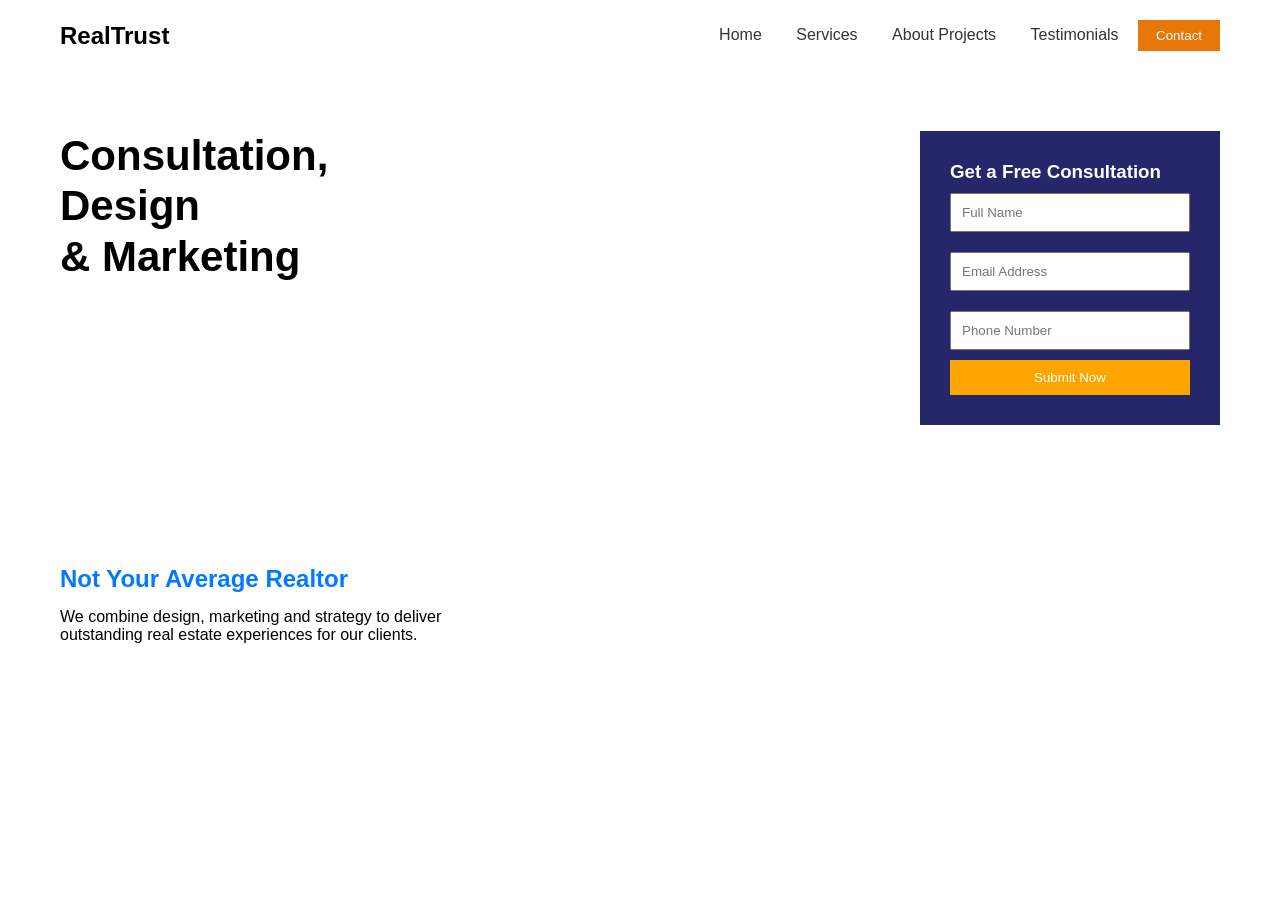
==== frontend/index.html @ 3db45cea "Project created" ====
<!DOCTYPE html>
<html lang="en">

<head>
    <meta charset="UTF-8">
    <title>Real Trust</title>
    <link rel="stylesheet" href="style.css">
</head>

<body>

    <!-- NAVBAR -->
    <header class="navbar">
        <div class="logo">RealTrust</div>
        <nav>
            <a href="#">Home</a>
            <a href="#">Services</a>
            <a href="#">About Projects</a>
            <a href="#">Testimonials</a>
            <button class="btn">Contact</button>
        </nav>
    </header>

    <!-- HERO SECTION -->
    <section class="hero">
        <div class="hero-content">
            <h1>Consultation,<br>Design<br>& Marketing</h1>
        </div>

        <div class="hero-form">
            <h3>Get a Free Consultation</h3>
            <input type="text" placeholder="Full Name">
            <input type="email" placeholder="Email Address">
            <input type="text" placeholder="Phone Number">
            <button onclick="submitForm()">Submit Now</button>
        </div>
    </section>

    <!-- ABOUT SECTION -->
    <section class="about">
        <div class="about-text">
            <h2>Not Your Average Realtor</h2>
            <p>
                We combine design, marketing and strategy to deliver
                outstanding real estate experiences for our clients.
            </p>
        </div>

    </section>

    <script src="script.js"></script>
</body>

</html>
---- frontend/style.css ----
* {
    margin: 0;
    padding: 0;
    box-sizing: border-box;
    font-family: Arial, sans-serif;
}

/* NAVBAR */
.navbar {
    display: flex;
    justify-content: space-between;
    padding: 20px 60px;
    align-items: center;
}

.logo {
    font-size: 24px;
    font-weight: bold;
}

.navbar nav a {
    margin: 0 15px;
    text-decoration: none;
    color: #333;
}

.btn {
    padding: 8px 18px;
    border: none;
    background: rgb(230, 119, 8);
    color: white;
    cursor: pointer;
}

/* HERO */
.hero {
    display: flex;
    justify-content: space-between;
    padding: 60px;
    background-size: cover;
}

.hero-content h1 {
    color: rgb(0, 0, 0);
    font-size: 42px;
    line-height: 1.2;
}

/* FORM */
.hero-form {
    background: rgba(0, 0, 80, 0.85);
    padding: 30px;
    width: 300px;
    color: white;
}

.hero-form input {
    width: 100%;
    padding: 10px;
    margin: 10px 0;
}

.hero-form button {
    width: 100%;
    padding: 10px;
    background: orange;
    border: none;
    color: white;
    cursor: pointer;
}

/* ABOUT */
.about {
    display: flex;
    justify-content: space-between;
    padding: 80px 60px;
    align-items: center;
}

.about-text {
    width: 40%;
}

.about-text h2 {
    color: #007bff;
    margin-bottom: 15px;
}

.about-images {
    position: relative;
    width: 50%;
}

.img {
    border-radius: 50%;
}

.main {
    width: 220px;
}

.small {
    width: 140px;
    position: absolute;
}

.top {
    top: -30px;
    right: 80px;
}

.bottom {
    bottom: -30px;
    right: 0;
}
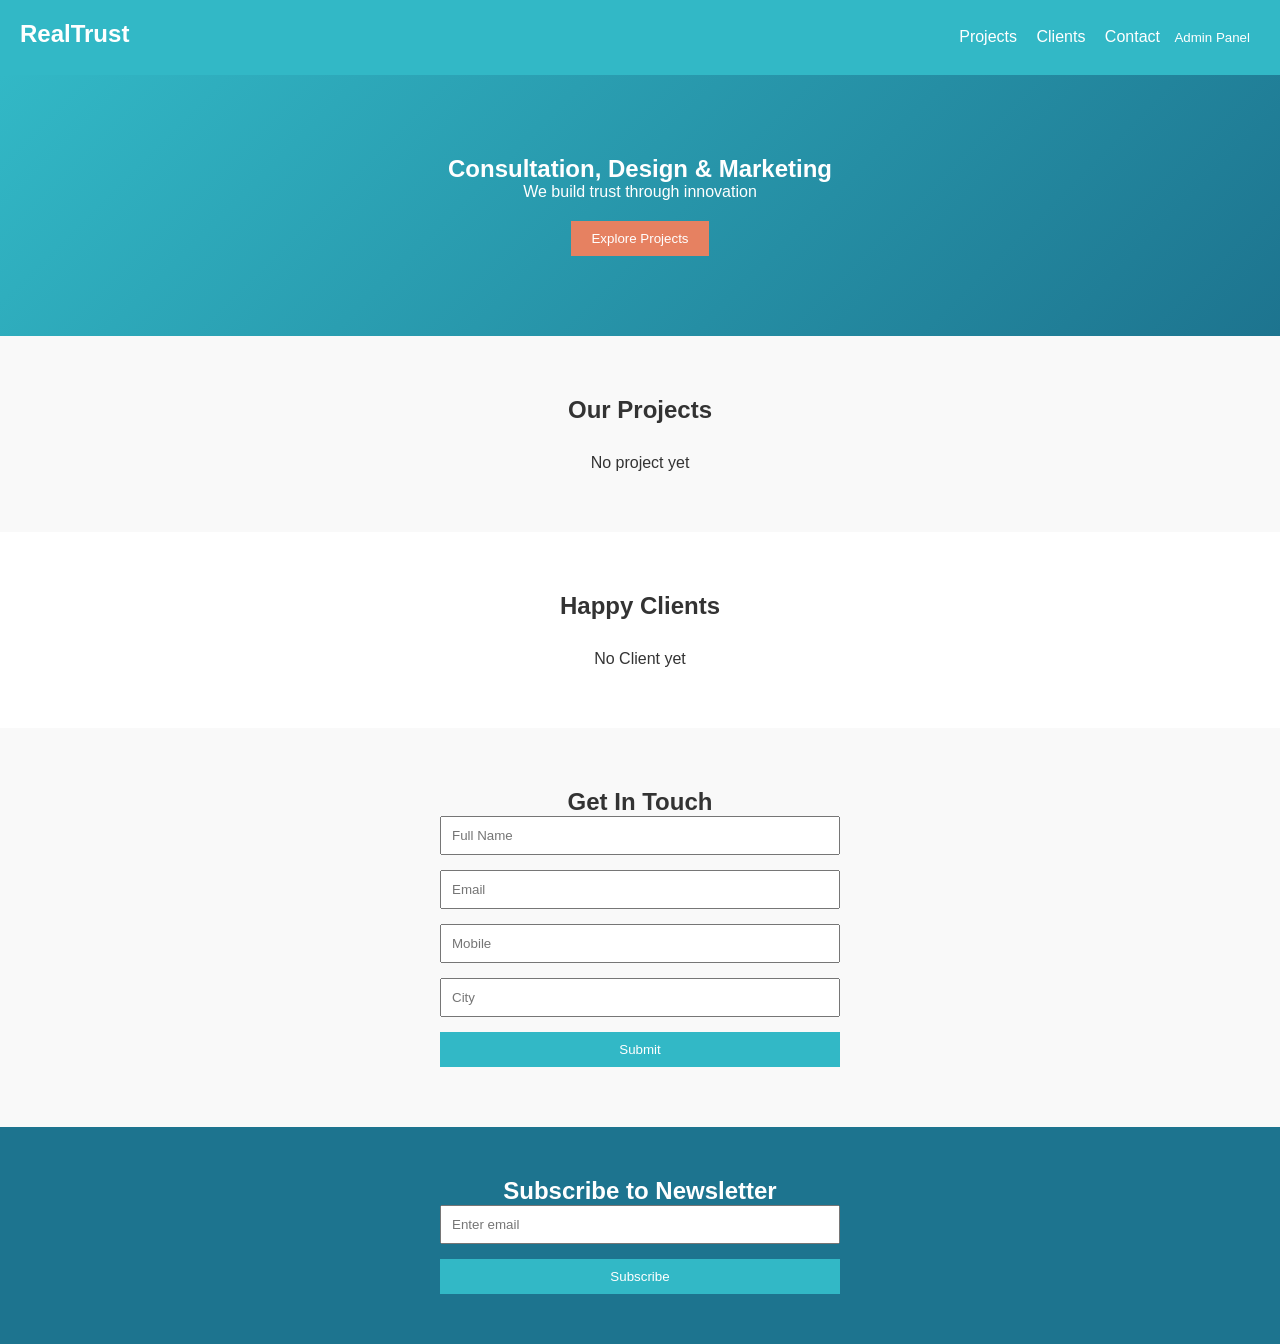
==== commit 20a2a7ed: "Added backend" ====
--- a/frontend/index.html
+++ b/frontend/index.html
@@ -3,50 +3,83 @@
 
 <head>
     <meta charset="UTF-8">
-    <title>Real Trust</title>
-    <link rel="stylesheet" href="style.css">
+    <title>RealTrust</title>
+    <meta name="viewport" content="width=device-width, initial-scale=1.0">
+    <link rel="stylesheet" href="./style.css">
 </head>
 
 <body>
 
     <!-- NAVBAR -->
     <header class="navbar">
-        <div class="logo">RealTrust</div>
-        <nav>
-            <a href="#">Home</a>
-            <a href="#">Services</a>
-            <a href="#">About Projects</a>
-            <a href="#">Testimonials</a>
-            <button class="btn">Contact</button>
-        </nav>
+        <h2>RealTrust</h2>
+            <nav>
+                <a href="#projects">Projects</a>
+                <a href="#clients">Clients</a>
+                <a href="#contact">Contact</a>
+                <button onclick="window.location.href='admin.html'" class="admin-btn">
+                    Admin Panel
+                </button>
+            </nav>
+
     </header>
 
-    <!-- HERO SECTION -->
+    <!-- HERO -->
     <section class="hero">
-        <div class="hero-content">
-            <h1>Consultation,<br>Design<br>& Marketing</h1>
-        </div>
+        <h1>Consultation, Design & Marketing</h1>
+        <p>We build trust through innovation</p>
+        <button>Explore Projects</button>
+    </section>
 
-        <div class="hero-form">
-            <h3>Get a Free Consultation</h3>
-            <input type="text" placeholder="Full Name">
-            <input type="email" placeholder="Email Address">
-            <input type="text" placeholder="Phone Number">
-            <button onclick="submitForm()">Submit Now</button>
+    <!-- PROJECTS -->
+    <section id="projects" class="section">
+        <h2>Our Projects</h2>
+        <div class="grid" id="projectsContainer">
+            <p>No project yet</p>
         </div>
     </section>
 
-    <!-- ABOUT SECTION -->
-    <section class="about">
-        <div class="about-text">
-            <h2>Not Your Average Realtor</h2>
-            <p>
-                We combine design, marketing and strategy to deliver
-                outstanding real estate experiences for our clients.
-            </p>
+    <!-- CLIENTS -->
+    <section id="clients" class="section light">
+        <h2>Happy Clients</h2>
+        <div class="grid" id="clientsContainer">
+            <p>No Client yet</p>
         </div>
+    </section>
 
+    <!-- CONTACT -->
+    <section id="contact" class="section">
+        <h2>Get In Touch</h2>
+        <form id="contactForm">
+            <input type="text" placeholder="Full Name" id="name" required>
+            <input type="email" placeholder="Email" id="email" required>
+            <input type="tel" placeholder="Mobile" id="mobile" required>
+            <input type="text" placeholder="City" id="city" required>
+            <button type="submit">Submit</button>
+        </form>
+        <p id="contactMsg"></p>
     </section>
+
+    <!-- NEWSLETTER -->
+    <section class="newsletter">
+        <h2>Subscribe to Newsletter</h2>
+        <form id="newsletterForm">
+            <input type="email" placeholder="Enter email" id="newsletterEmail" required>
+            <button type="submit">Subscribe</button>
+        </form>
+        <p id="newsletterMsg"></p>
+    </section>
+
+    <section id="adminPanel" class="section" style="display:none;">
+        <h2>Admin Panel</h2>
+    
+        <h3>Projects</h3>
+        <div id="adminProjects"></div>
+    
+        <h3>Clients</h3>
+        <div id="adminClients"></div>
+    </section>
+
 
     <script src="script.js"></script>
 </body>
--- a/frontend/style.css
+++ b/frontend/style.css
@@ -1,115 +1,96 @@
 * {
-    margin: 0;
-    padding: 0;
-    box-sizing: border-box;
-    font-family: Arial, sans-serif;
+  margin: 0;
+  padding: 0;
+  box-sizing: border-box;
+  font-family: Arial, sans-serif;
 }
 
-/* NAVBAR */
-.navbar {
-    display: flex;
-    justify-content: space-between;
-    padding: 20px 60px;
-    align-items: center;
+body {
+  background: #f9f9f9;
+  color: #333;
 }
 
-.logo {
-    font-size: 24px;
-    font-weight: bold;
+.navbar {
+  display: flex;
+  justify-content: space-between;
+  padding: 20px;
+  background: #32b8c6;
+  color: white;
 }
 
-.navbar nav a {
-    margin: 0 15px;
-    text-decoration: none;
-    color: #333;
+.navbar a {
+  margin-left: 15px;
+  color: white;
+  text-decoration: none;
 }
 
-.btn {
-    padding: 8px 18px;
-    border: none;
-    background: rgb(230, 119, 8);
-    color: white;
-    cursor: pointer;
+.hero {
+  text-align: center;
+  padding: 80px 20px;
+  background: linear-gradient(135deg, #32b8c6, #1d748f);
+  color: white;
 }
 
-/* HERO */
-.hero {
-    display: flex;
-    justify-content: space-between;
-    padding: 60px;
-    background-size: cover;
+.hero button {
+  padding: 10px 20px;
+  margin-top: 20px;
+  border: none;
+  background: #e68161;
+  color: white;
+  cursor: pointer;
 }
 
-.hero-content h1 {
-    color: rgb(0, 0, 0);
-    font-size: 42px;
-    line-height: 1.2;
+.section {
+  padding: 60px 20px;
+  text-align: center;
 }
 
-/* FORM */
-.hero-form {
-    background: rgba(0, 0, 80, 0.85);
-    padding: 30px;
-    width: 300px;
-    color: white;
+.light {
+  background: #ffffff;
 }
 
-.hero-form input {
-    width: 100%;
-    padding: 10px;
-    margin: 10px 0;
+.grid {
+  display: grid;
+  grid-template-columns: repeat(auto-fit, minmax(250px, 1fr));
+  gap: 20px;
+  margin-top: 30px;
 }
 
-.hero-form button {
-    width: 100%;
-    padding: 10px;
-    background: orange;
-    border: none;
-    color: white;
-    cursor: pointer;
+.card {
+  background: white;
+  padding: 15px;
+  border-radius: 8px;
+  box-shadow: 0 4px 10px rgba(0,0,0,0.1);
 }
 
-/* ABOUT */
-.about {
-    display: flex;
-    justify-content: space-between;
-    padding: 80px 60px;
-    align-items: center;
+.card img {
+  width: 100%;
+  height: 180px;
+  object-fit: cover;
 }
 
-.about-text {
-    width: 40%;
+form {
+  max-width: 400px;
+  margin: auto;
+  display: flex;
+  flex-direction: column;
+  gap: 15px;
 }
 
-.about-text h2 {
-    color: #007bff;
-    margin-bottom: 15px;
+input, button {
+  padding: 10px;
 }
 
-.about-images {
-    position: relative;
-    width: 50%;
+button {
+  background: #32b8c6;
+  color: white;
+  border: none;
+  cursor: pointer;
 }
 
-.img {
-    border-radius: 50%;
+.newsletter {
+  background: #1d748f;
+  color: white;
+  padding: 50px 20px;
+  text-align: center;
 }
-
-.main {
-    width: 220px;
-}
-
-.small {
-    width: 140px;
-    position: absolute;
-}
-
-.top {
-    top: -30px;
-    right: 80px;
-}
-
-.bottom {
-    bottom: -30px;
-    right: 0;
-}
